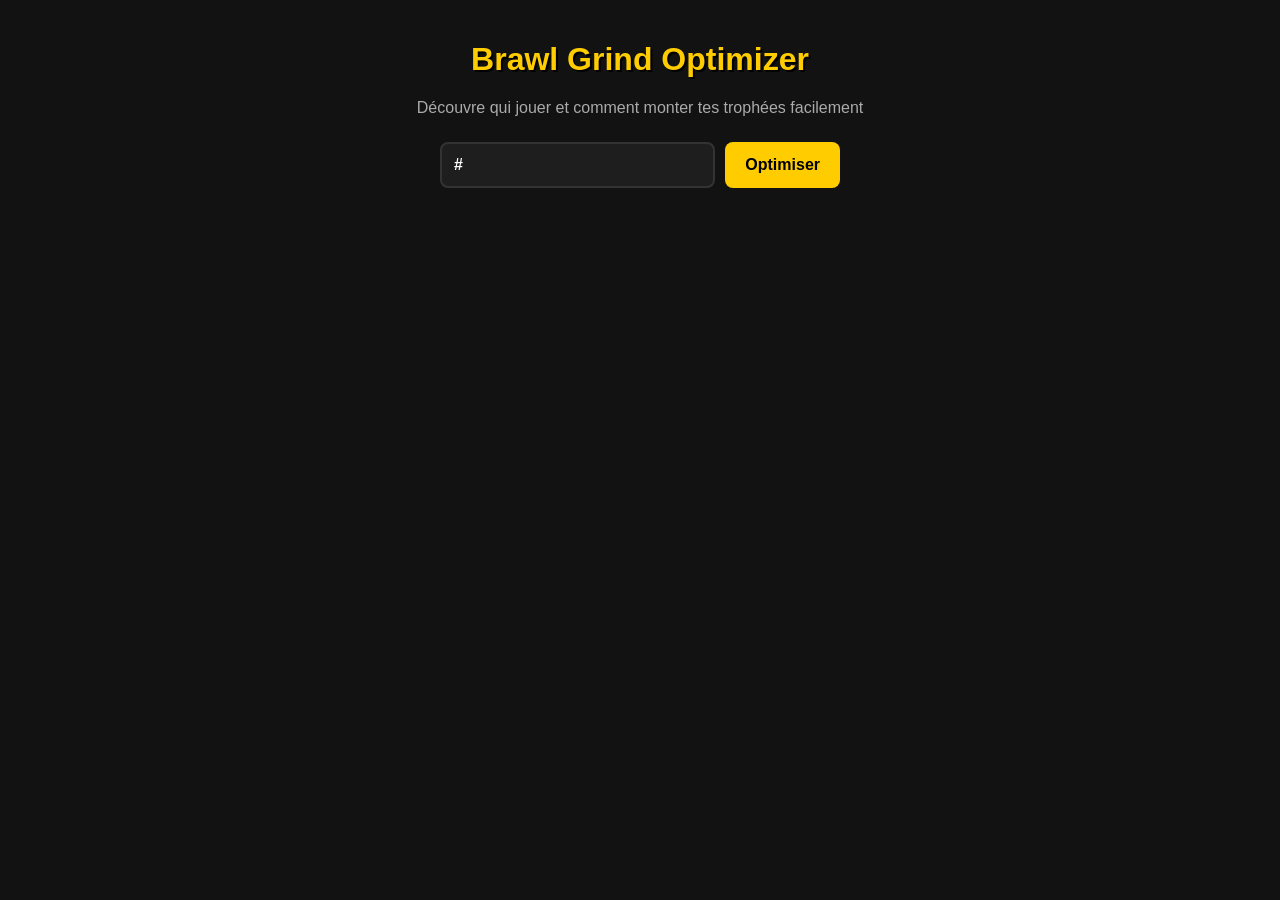
==== test.html @ 8ffc62bb "Create test.html" ====
<!DOCTYPE html>
<html lang="fr">
<head>
    <meta charset="UTF-8">
    <meta name="viewport" content="width=device-width, initial-scale=1.0">
    <title>Brawl Stars - Assistant de Grind</title>
    <style>
        /* CSS Léger et Style Gaming */
        body {
            background-color: #121212;
            color: #ffffff;
            font-family: 'Segoe UI', Tahoma, Geneva, Verdana, sans-serif;
            margin: 0;
            padding: 20px;
            display: flex;
            flex-direction: column;
            align-items: center;
        }

        h1 {
            color: #ffcc00;
            text-shadow: 2px 2px #000000;
            margin-bottom: 5px;
        }

        .subtitle {
            color: #aaaaaa;
            margin-bottom: 25px;
        }

        .search-box {
            display: flex;
            gap: 10px;
            margin-bottom: 30px;
            width: 100%;
            max-width: 400px;
        }

        input {
            flex: 1;
            padding: 12px;
            border-radius: 8px;
            border: 2px solid #333;
            background-color: #1e1e1e;
            color: white;
            font-size: 16px;
            font-weight: bold;
        }

        input:focus {
            border-color: #ffcc00;
            outline: none;
        }

        button {
            padding: 12px 20px;
            border-radius: 8px;
            border: none;
            background-color: #ffcc00;
            color: #000000;
            font-size: 16px;
            font-weight: bold;
            cursor: pointer;
            transition: transform 0.1s, background-color 0.2s;
        }

        button:hover {
            background-color: #ffe066;
            transform: scale(1.02);
        }

        #loader {
            display: none;
            color: #ffcc00;
            font-weight: bold;
            margin-bottom: 20px;
        }

        #suggestions {
            display: grid;
            grid-template-columns: repeat(auto-fill, minmax(280px, 1fr));
            gap: 20px;
            width: 100%;
            max-width: 1000px;
        }

        .brawler-card {
            background-color: #1e1e1e;
            padding: 20px;
            border-radius: 12px;
            border-left: 6px solid #ffcc00;
            box-shadow: 0 4px 6px rgba(0,0,0,0.3);
        }

        .brawler-card h3 {
            margin-top: 0;
            color: #ffcc00;
            font-size: 20px;
            letter-spacing: 1px;
        }

        .brawler-card p {
            margin: 8px 0;
            font-size: 14px;
            color: #dddddd;
        }

        .brawler-card strong {
            color: #00ffcc;
        }

        .brawler-card em {
            color: #ff6666;
            font-style: normal;
            font-weight: bold;
        }
    </style>
</head>
<body>

    <h1>Brawl Grind Optimizer</h1>
    <p class="subtitle">Découvre qui jouer et comment monter tes trophées facilement</p>

    <div class="search-box">
        <input type="text" id="playerTag" placeholder="Ex: #2G02UU0" value="#">
        <button onclick="analyserProfil()">Optimiser</button>
    </div>

    <div id="loader">Analyse du compte en cours...</div>

    <div id="suggestions">
        </div>

    <script>
        // URL de ton Cloudflare Worker configurée
        const WORKER_URL = "https://tark.alex-usagi84.workers.dev/"; 

        async function analyserProfil() {
            let tag = document.getElementById('playerTag').value.trim();
            
            // Nettoyage du tag (on enlève le # pour l'envoyer proprement)
            tag = tag.replace('#', '');

            if (!tag) {
                alert("Mets un tag de joueur valide !");
                return;
            }

            const loader = document.getElementById('loader');
            const suggestionsDiv = document.getElementById('suggestions');
            
            suggestionsDiv.innerHTML = '';
            loader.style.display = 'block';

            try {
                // Appel à ton worker. Note: Ajuste cette ligne si ton worker requiert un format spécifique (ex: `${WORKER_URL}?tag=${tag}`)
                const response = await fetch(`${WORKER_URL}${tag}`);
                
                if (!response.ok) {
                    throw new Error("Impossible de récupérer les données du joueur.");
                }

                const data = await response.json();
                const brawlers = data.brawlers;

                loader.style.display = 'none';

                if (!brawlers || brawlers.length === 0) {
                    suggestionsDiv.innerHTML = "<p>Aucun brawler trouvé ou profil introuvable.</p>";
                    return;
                }

                brawlers.forEach(brawler => {
                    let objectifTrophees = brawler.trophies;
                    let difficulte = "Normal";
                    let conseilMap = "Tous modes";

                    // Algorithme de recommandation de Grind
                    if (brawler.power >= 10 && brawler.trophies < 750) {
                        objectifTrophees = 750;
                        difficulte = "Facile (Brawler Maxé)";
                    } else if (brawler.power >= 7 && brawler.trophies < 500) {
                        objectifTrophees = 500;
                        difficulte = "Très Facile (Basse ligue)";
                    } else if (brawler.trophies >= 750) {
                        objectifTrophees = brawler.trophies + 50;
                        difficulte = "Difficile (High Elo)";
                    } else {
                        objectifTrophees = brawler.trophies + 50;
                        difficulte = "Moyenne";
                    }

                    // Conseils basiques selon les archétypes de brawlers
                    const brawlerName = brawler.name.toUpperCase();
                    if (["SHELLY", "BULL", "EDGAR", "EL PRIMO", "DARRYL", "FANG"].includes(brawlerName)) {
                        conseilMap = "Survivant Solo ou Brawl Ball (Maps fermées)";
                    } else if (["COLT", "PIPER", "ANGELO", "BELLE", "BROCK"].includes(brawlerName)) {
                        conseilMap = "Prime, Hors-jeu ou Zone Réservée (Maps ouvertes)";
                    } else if (["BARLEY", "DYNAMIKE", "TICK", "GROM"].includes(brawlerName)) {
                        conseilMap = "Braquage ou Zone Réservée (Derrière les murs)";
                    } else {
                        conseilMap = "Brawl Ball ou Razzia de Gemmes";
                    }

                    suggestionsDiv.innerHTML += `
                        <div class="brawler-card">
                            <h3>${brawler.name}</h3>
                            <p>🏆 Trophées actuels : <strong>${brawler.trophies}</strong></p>
                            <p>🎯 Objectif atteignable : <strong>${objectifTrophees} 🏆</strong></p>
                            <p>⚡ Difficulté estimée : <strong>${difficulte}</strong></p>
                            <p>📍 Mode conseillé : <em>${conseilMap}</em></p>
                        </div>
                    `;
                });

            } catch (error) {
                loader.style.display = 'none';
                alert("Erreur lors de la récupération des données. Vérifie ton tag ou l'état de ton Worker.");
                console.error(error);
            }
        }
    </script>
</body>
  </html>
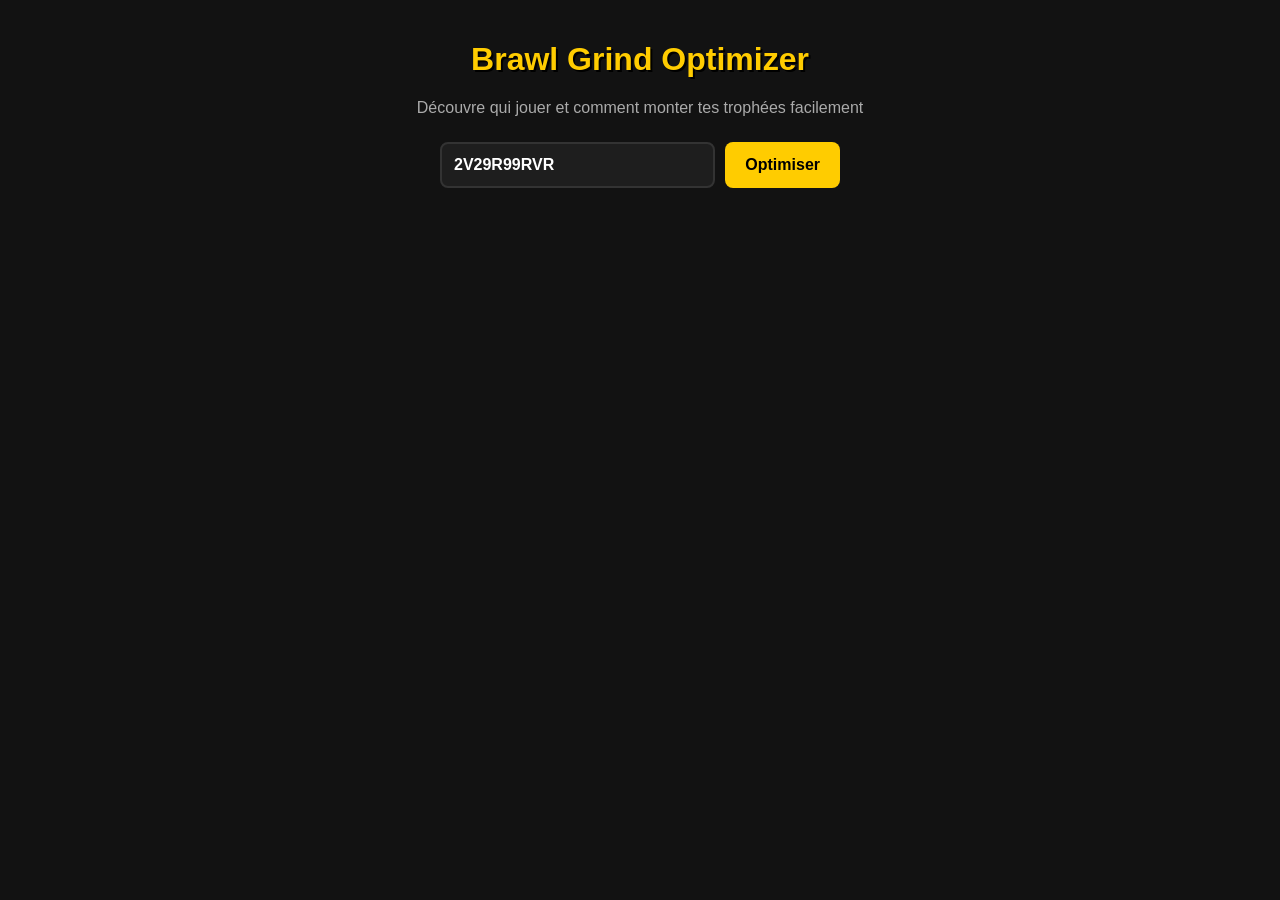
==== commit f04032ea: "Update test.html" ====
--- a/test.html
+++ b/test.html
@@ -122,7 +122,7 @@
     <p class="subtitle">Découvre qui jouer et comment monter tes trophées facilement</p>
 
     <div class="search-box">
-        <input type="text" id="playerTag" placeholder="Ex: #2G02UU0" value="#">
+        <input type="text" id="playerTag" placeholder="Ex: 2G02UU0" value="2V29R99RVR">
         <button onclick="analyserProfil()">Optimiser</button>
     </div>
 
@@ -132,13 +132,13 @@
         </div>
 
     <script>
-        // URL de ton Cloudflare Worker configurée
+        // URL de ton Cloudflare Worker
         const WORKER_URL = "https://tark.alex-usagi84.workers.dev/"; 
 
         async function analyserProfil() {
             let tag = document.getElementById('playerTag').value.trim();
             
-            // Nettoyage du tag (on enlève le # pour l'envoyer proprement)
+            // On nettoie les espaces et le # si l'utilisateur l'a tapé
             tag = tag.replace('#', '');
 
             if (!tag) {
@@ -153,8 +153,8 @@
             loader.style.display = 'block';
 
             try {
-                // Appel à ton worker. Note: Ajuste cette ligne si ton worker requiert un format spécifique (ex: `${WORKER_URL}?tag=${tag}`)
-                const response = await fetch(`${WORKER_URL}${tag}`);
+                // Correction ici : Ajout du %23 pour encoder le # requis par l'API Supercell
+                const response = await fetch(`${WORKER_URL}%23${tag}`);
                 
                 if (!response.ok) {
                     throw new Error("Impossible de récupérer les données du joueur.");
@@ -215,11 +215,10 @@
 
             } catch (error) {
                 loader.style.display = 'none';
-                alert("Erreur lors de la récupération des données. Vérifie ton tag ou l'état de ton Worker.");
+                suggestionsDiv.innerHTML = "<p style='color: #ff6666;'>Erreur de connexion avec le Worker. Vérifie que ton Worker gère bien le format attendu.</p>";
                 console.error(error);
             }
         }
     </script>
 </body>
-  </html>
-
+</html>
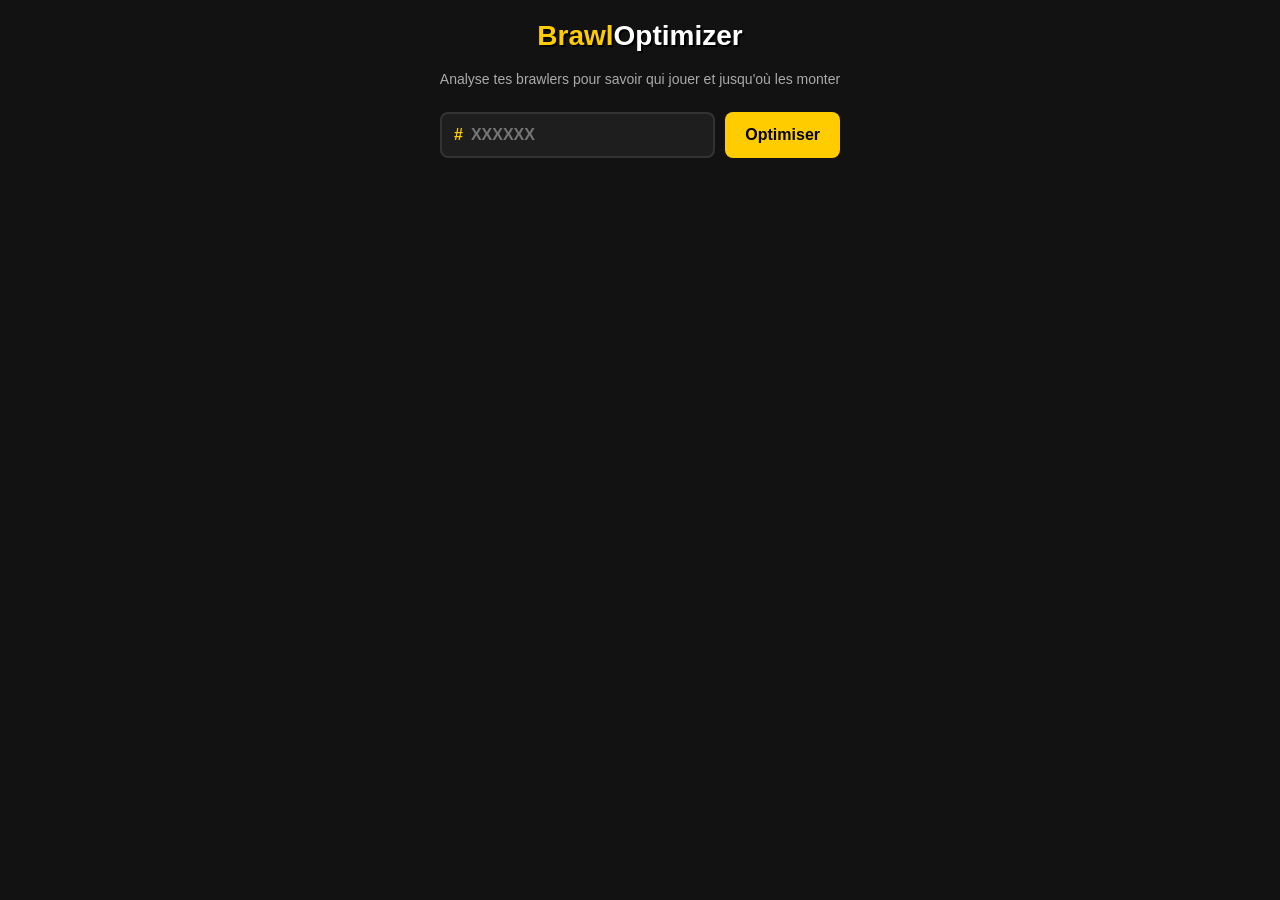
==== commit 3e2c073c: "Update test.html" ====
--- a/test.html
+++ b/test.html
@@ -1,148 +1,184 @@
 <!DOCTYPE html>
 <html lang="fr">
 <head>
-    <meta charset="UTF-8">
-    <meta name="viewport" content="width=device-width, initial-scale=1.0">
-    <title>Brawl Stars - Assistant de Grind</title>
-    <style>
-        /* CSS Léger et Style Gaming */
-        body {
-            background-color: #121212;
-            color: #ffffff;
-            font-family: 'Segoe UI', Tahoma, Geneva, Verdana, sans-serif;
-            margin: 0;
-            padding: 20px;
-            display: flex;
-            flex-direction: column;
-            align-items: center;
-        }
-
-        h1 {
-            color: #ffcc00;
-            text-shadow: 2px 2px #000000;
-            margin-bottom: 5px;
-        }
-
-        .subtitle {
-            color: #aaaaaa;
-            margin-bottom: 25px;
-        }
-
-        .search-box {
-            display: flex;
-            gap: 10px;
-            margin-bottom: 30px;
-            width: 100%;
-            max-width: 400px;
-        }
-
-        input {
-            flex: 1;
-            padding: 12px;
-            border-radius: 8px;
-            border: 2px solid #333;
-            background-color: #1e1e1e;
-            color: white;
-            font-size: 16px;
-            font-weight: bold;
-        }
-
-        input:focus {
-            border-color: #ffcc00;
-            outline: none;
-        }
-
-        button {
-            padding: 12px 20px;
-            border-radius: 8px;
-            border: none;
-            background-color: #ffcc00;
-            color: #000000;
-            font-size: 16px;
-            font-weight: bold;
-            cursor: pointer;
-            transition: transform 0.1s, background-color 0.2s;
-        }
-
-        button:hover {
-            background-color: #ffe066;
-            transform: scale(1.02);
-        }
-
-        #loader {
-            display: none;
-            color: #ffcc00;
-            font-weight: bold;
-            margin-bottom: 20px;
-        }
-
-        #suggestions {
-            display: grid;
-            grid-template-columns: repeat(auto-fill, minmax(280px, 1fr));
-            gap: 20px;
-            width: 100%;
-            max-width: 1000px;
-        }
-
-        .brawler-card {
-            background-color: #1e1e1e;
-            padding: 20px;
-            border-radius: 12px;
-            border-left: 6px solid #ffcc00;
-            box-shadow: 0 4px 6px rgba(0,0,0,0.3);
-        }
-
-        .brawler-card h3 {
-            margin-top: 0;
-            color: #ffcc00;
-            font-size: 20px;
-            letter-spacing: 1px;
-        }
-
-        .brawler-card p {
-            margin: 8px 0;
-            font-size: 14px;
-            color: #dddddd;
-        }
-
-        .brawler-card strong {
-            color: #00ffcc;
-        }
-
-        .brawler-card em {
-            color: #ff6666;
-            font-style: normal;
-            font-weight: bold;
-        }
-    </style>
+  <meta charset="UTF-8" />
+  <meta name="viewport" content="width=device-width, initial-scale=1.0, maximum-scale=1.0, user-scalable=no" />
+  <title>Brawl Stars - Grind Optimizer</title>
+  <style>
+    /* Style sombre et léger inspiré de ton Tracker */
+    :root {
+      --bg: #121212;
+      --card-bg: #1e1e1e;
+      --accent: #ffcc00;
+      --text: #ffffff;
+      --text-muted: #aaaaaa;
+      --green: #00ffcc;
+      --red: #ff6666;
+    }
+
+    body {
+      background-color: var(--bg);
+      color: var(--text);
+      font-family: 'Segoe UI', Tahoma, Geneva, Verdana, sans-serif;
+      margin: 0;
+      padding: 20px;
+      display: flex;
+      flex-direction: column;
+      align-items: center;
+    }
+
+    .brand {
+      color: var(--accent);
+      font-size: 28px;
+      font-weight: 800;
+      text-shadow: 2px 2px #000000;
+      margin-bottom: 5px;
+    }
+
+    .brand span {
+      color: var(--text);
+    }
+
+    .subtitle {
+      color: var(--text-muted);
+      margin-bottom: 25px;
+      font-size: 14px;
+      text-align: center;
+    }
+
+    .search-box {
+      display: flex;
+      gap: 10px;
+      margin-bottom: 30px;
+      width: 100%;
+      max-width: 400px;
+    }
+
+    .input-prefix-wrap {
+      display: flex;
+      align-items: center;
+      flex: 1;
+      background-color: var(--card-bg);
+      border: 2px solid #333;
+      border-radius: 8px;
+      padding-left: 12px;
+    }
+
+    .input-prefix {
+      color: var(--accent);
+      font-weight: bold;
+      font-size: 16px;
+    }
+
+    input {
+      width: 100%;
+      border: none;
+      background: transparent;
+      color: white;
+      padding: 12px 8px;
+      font-size: 16px;
+      font-weight: bold;
+    }
+
+    input:focus {
+      outline: none;
+    }
+
+    button {
+      padding: 12px 20px;
+      border-radius: 8px;
+      border: none;
+      background-color: var(--accent);
+      color: #000000;
+      font-size: 16px;
+      font-weight: bold;
+      cursor: pointer;
+      transition: transform 0.1s;
+    }
+
+    button:hover {
+      transform: scale(1.02);
+    }
+
+    #loader {
+      display: none;
+      color: var(--accent);
+      font-weight: bold;
+      margin-bottom: 20px;
+    }
+
+    #suggestions {
+      display: grid;
+      grid-template-columns: repeat(auto-fill, minmax(280px, 1fr));
+      gap: 20px;
+      width: 100%;
+      max-width: 1000px;
+    }
+
+    .brawler-card {
+      background-color: var(--card-bg);
+      padding: 20px;
+      border-radius: 12px;
+      border-left: 6px solid var(--accent);
+      box-shadow: 0 4px 6px rgba(0,0,0,0.3);
+    }
+
+    .brawler-card h3 {
+      margin-top: 0;
+      color: var(--accent);
+      font-size: 20px;
+      letter-spacing: 1px;
+    }
+
+    .brawler-card p {
+      margin: 8px 0;
+      font-size: 14px;
+      color: #dddddd;
+    }
+
+    .brawler-card strong {
+      color: var(--green);
+    }
+
+    .brawler-card em {
+      color: var(--red);
+      font-style: normal;
+      font-weight: bold;
+    }
+  </style>
 </head>
 <body>
 
-    <h1>Brawl Grind Optimizer</h1>
-    <p class="subtitle">Découvre qui jouer et comment monter tes trophées facilement</p>
+    <div class="brand">Brawl<span>Optimizer</span></div>
+    <p class="subtitle">Analyse tes brawlers pour savoir qui jouer et jusqu'où les monter</p>
 
     <div class="search-box">
-        <input type="text" id="playerTag" placeholder="Ex: 2G02UU0" value="2V29R99RVR">
+        <div class="input-prefix-wrap">
+            <span class="input-prefix">#</span>
+            <input type="text" id="playerTag" placeholder="XXXXXX" autocomplete="off">
+        </div>
         <button onclick="analyserProfil()">Optimiser</button>
     </div>
 
-    <div id="loader">Analyse du compte en cours...</div>
+    <div id="loader">🔄 Connexion à l'API Brawl Stars...</div>
 
     <div id="suggestions">
         </div>
 
     <script>
-        // URL de ton Cloudflare Worker
-        const WORKER_URL = "https://tark.alex-usagi84.workers.dev/"; 
+        const BS_WORKER = 'https://tark.alex-usagi84.workers.dev/';
+
+        // Nettoyage identique à ton script d'origine
+        function cleanTag(raw) {
+            return raw.replace(/^#/, '').toUpperCase().replace(/O/g, '0').replace(/[^A-Z0-9]/g, '');
+        }
 
         async function analyserProfil() {
-            let tag = document.getElementById('playerTag').value.trim();
-            
-            // On nettoie les espaces et le # si l'utilisateur l'a tapé
-            tag = tag.replace('#', '');
-
-            if (!tag) {
-                alert("Mets un tag de joueur valide !");
+            const rawTag = document.getElementById('playerTag').value.trim();
+            const tag = cleanTag(rawTag);
+
+            if (tag.length < 3) {
+                alert("Tag trop court !");
                 return;
             }
 
@@ -153,11 +189,12 @@
             loader.style.display = 'block';
 
             try {
-                // Correction ici : Ajout du %23 pour encoder le # requis par l'API Supercell
-                const response = await fetch(`${WORKER_URL}%23${tag}`);
+                // On utilise la structure exacte de ton fetch fonctionnel : ?tag=TAG
+                const url = `${BS_WORKER}?tag=${encodeURIComponent(tag)}`;
+                const response = await fetch(url, { headers: { Accept: 'application/json' } });
                 
                 if (!response.ok) {
-                    throw new Error("Impossible de récupérer les données du joueur.");
+                    throw new Error('Impossible de joindre l\'API.');
                 }
 
                 const data = await response.json();
@@ -166,16 +203,16 @@
                 loader.style.display = 'none';
 
                 if (!brawlers || brawlers.length === 0) {
-                    suggestionsDiv.innerHTML = "<p>Aucun brawler trouvé ou profil introuvable.</p>";
+                    suggestionsDiv.innerHTML = "<p>Aucun brawler trouvé sur ce compte.</p>";
                     return;
                 }
 
                 brawlers.forEach(brawler => {
                     let objectifTrophees = brawler.trophies;
-                    let difficulte = "Normal";
+                    let difficulte = "Normale";
                     let conseilMap = "Tous modes";
 
-                    // Algorithme de recommandation de Grind
+                    // Algorithme d'optimisation selon le niveau de pouvoir
                     if (brawler.power >= 10 && brawler.trophies < 750) {
                         objectifTrophees = 750;
                         difficulte = "Facile (Brawler Maxé)";
@@ -190,14 +227,14 @@
                         difficulte = "Moyenne";
                     }
 
-                    // Conseils basiques selon les archétypes de brawlers
+                    // Recommandations selon les archétypes
                     const brawlerName = brawler.name.toUpperCase();
                     if (["SHELLY", "BULL", "EDGAR", "EL PRIMO", "DARRYL", "FANG"].includes(brawlerName)) {
                         conseilMap = "Survivant Solo ou Brawl Ball (Maps fermées)";
                     } else if (["COLT", "PIPER", "ANGELO", "BELLE", "BROCK"].includes(brawlerName)) {
                         conseilMap = "Prime, Hors-jeu ou Zone Réservée (Maps ouvertes)";
                     } else if (["BARLEY", "DYNAMIKE", "TICK", "GROM"].includes(brawlerName)) {
-                        conseilMap = "Braquage ou Zone Réservée (Derrière les murs)";
+                        conseilMap = "Braquage ou Zone Réservée (Murs)";
                     } else {
                         conseilMap = "Brawl Ball ou Razzia de Gemmes";
                     }
@@ -205,17 +242,17 @@
                     suggestionsDiv.innerHTML += `
                         <div class="brawler-card">
                             <h3>${brawler.name}</h3>
-                            <p>🏆 Trophées actuels : <strong>${brawler.trophies}</strong></p>
-                            <p>🎯 Objectif atteignable : <strong>${objectifTrophees} 🏆</strong></p>
-                            <p>⚡ Difficulté estimée : <strong>${difficulte}</strong></p>
-                            <p>📍 Mode conseillé : <em>${conseilMap}</em></p>
+                            <p>🏆 Trophées actuels : <strong>${brawler.trophies}</strong> (Pouvoir ${brawler.power})</p>
+                            <p>🎯 Objectif conseillé : <strong>${objectifTrophees} 🏆</strong></p>
+                            <p>⚡ Difficulté : <strong>${difficulte}</strong></p>
+                            <p>📍 Où le jouer : <em>${conseilMap}</em></p>
                         </div>
                     `;
                 });
 
             } catch (error) {
                 loader.style.display = 'none';
-                suggestionsDiv.innerHTML = "<p style='color: #ff6666;'>Erreur de connexion avec le Worker. Vérifie que ton Worker gère bien le format attendu.</p>";
+                suggestionsDiv.innerHTML = "<p style='color: var(--red);'>Erreur de récupération. Vérifie ton tag ou l'état du Worker.</p>";
                 console.error(error);
             }
         }
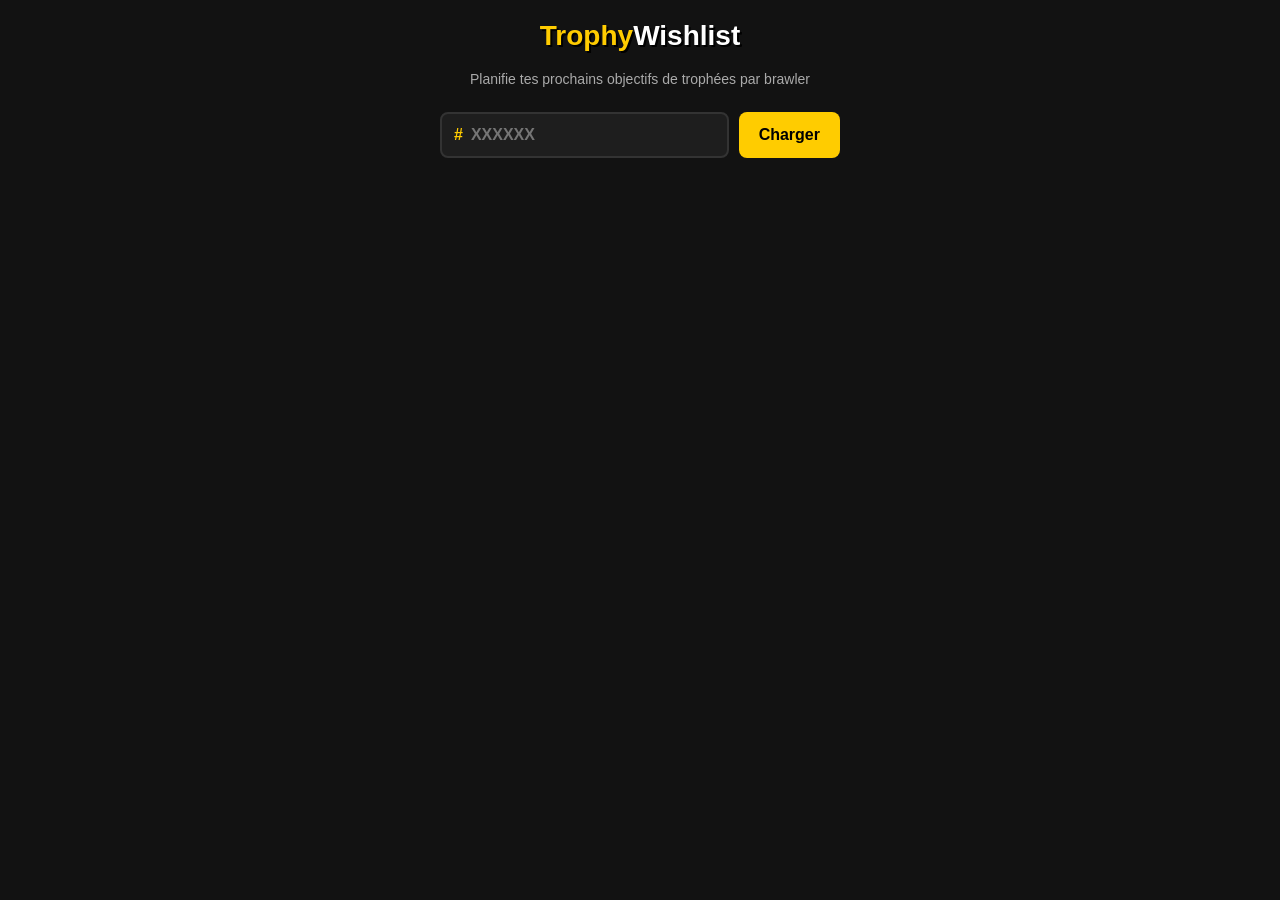
==== commit 9caeb1c2: "Update test.html" ====
--- a/test.html
+++ b/test.html
@@ -3,9 +3,8 @@
 <head>
   <meta charset="UTF-8" />
   <meta name="viewport" content="width=device-width, initial-scale=1.0, maximum-scale=1.0, user-scalable=no" />
-  <title>Brawl Stars - Grind Optimizer</title>
+  <title>Brawl Stars - Trophy Wishlist</title>
   <style>
-    /* Style sombre et léger inspiré de ton Tracker */
     :root {
       --bg: #121212;
       --card-bg: #1e1e1e;
@@ -13,7 +12,7 @@
       --text: #ffffff;
       --text-muted: #aaaaaa;
       --green: #00ffcc;
-      --red: #ff6666;
+      --border: #333333;
     }
 
     body {
@@ -46,10 +45,11 @@
       text-align: center;
     }
 
+    /* Boîte de recherche */
     .search-box {
       display: flex;
       gap: 10px;
-      margin-bottom: 30px;
+      margin-bottom: 25px;
       width: 100%;
       max-width: 400px;
     }
@@ -59,7 +59,7 @@
       align-items: center;
       flex: 1;
       background-color: var(--card-bg);
-      border: 2px solid #333;
+      border: 2px solid var(--border);
       border-radius: 8px;
       padding-left: 12px;
     }
@@ -107,154 +107,331 @@
       margin-bottom: 20px;
     }
 
-    #suggestions {
+    /* Compteur Global Wishlist */
+    .wishlist-panel {
+      display: none;
+      background: linear-gradient(135deg, #1e1e1e, #292929);
+      border: 2px solid var(--accent);
+      border-radius: 12px;
+      padding: 15px 25px;
+      width: 100%;
+      max-width: 950px;
+      margin-bottom: 30px;
+      box-shadow: 0 6px 12px rgba(0,0,0,0.4);
+    }
+
+    .wishlist-header {
+      display: flex;
+      justify-content: space-between;
+      align-items: center;
+      flex-wrap: wrap;
+      gap: 15px;
+    }
+
+    .wishlist-title {
+      font-size: 18px;
+      font-weight: bold;
+      color: var(--accent);
+      margin: 0;
+    }
+
+    .wishlist-stats {
+      display: flex;
+      gap: 20px;
+    }
+
+    .stat-item {
+      text-align: center;
+    }
+
+    .stat-label {
+      font-size: 11px;
+      color: var(--text-muted);
+      text-transform: uppercase;
+      display: block;
+    }
+
+    .stat-val {
+      font-size: 20px;
+      font-weight: bold;
+    }
+
+    .stat-val.gain {
+      color: var(--green);
+    }
+
+    /* Grille de Brawlers */
+    #brawlersGrid {
       display: grid;
-      grid-template-columns: repeat(auto-fill, minmax(280px, 1fr));
-      gap: 20px;
+      grid-template-columns: repeat(auto-fill, minmax(220px, 1fr));
+      gap: 15px;
       width: 100%;
       max-width: 1000px;
     }
 
     .brawler-card {
       background-color: var(--card-bg);
-      padding: 20px;
-      border-radius: 12px;
-      border-left: 6px solid var(--accent);
-      box-shadow: 0 4px 6px rgba(0,0,0,0.3);
-    }
-
-    .brawler-card h3 {
-      margin-top: 0;
+      border: 2px solid var(--border);
+      border-radius: 10px;
+      padding: 15px;
+      display: flex;
+      flex-direction: column;
+      justify-content: space-between;
+      transition: border-color 0.2s, transform 0.2s;
+    }
+
+    .brawler-card.in-wishlist {
+      border-color: var(--accent);
+      background-color: #252522;
+      transform: translateY(-2px);
+    }
+
+    .brawler-name {
+      font-size: 18px;
+      font-weight: bold;
+      margin: 0 0 10px 0;
+      color: var(--text);
+    }
+
+    .brawler-card.in-wishlist .brawler-name {
       color: var(--accent);
-      font-size: 20px;
-      letter-spacing: 1px;
-    }
-
-    .brawler-card p {
-      margin: 8px 0;
-      font-size: 14px;
+    }
+
+    .brawler-info {
+      font-size: 13px;
       color: #dddddd;
-    }
-
-    .brawler-card strong {
+      margin-bottom: 12px;
+    }
+
+    /* Contrôleurs d'objectifs */
+    .goal-controls {
+      display: none;
+      background: rgba(0,0,0,0.3);
+      padding: 8px;
+      border-radius: 6px;
+      margin-bottom: 12px;
+      align-items: center;
+      justify-content: space-between;
+    }
+
+    .brawler-card.in-wishlist .goal-controls {
+      display: flex;
+    }
+
+    .goal-btn {
+      background: #333;
+      color: white;
+      border: none;
+      padding: 4px 10px;
+      border-radius: 4px;
+      cursor: pointer;
+      font-weight: bold;
+    }
+
+    .goal-btn:hover {
+      background: #444;
+    }
+
+    .goal-display {
+      font-size: 13px;
+      font-weight: bold;
+    }
+
+    .goal-display span {
       color: var(--green);
     }
 
-    .brawler-card em {
-      color: var(--red);
-      font-style: normal;
-      font-weight: bold;
+    .btn-action {
+      width: 100%;
+      padding: 8px;
+      font-size: 12px;
+      border-radius: 6px;
+      background-color: #333;
+      color: white;
+    }
+
+    .brawler-card.in-wishlist .btn-action {
+      background-color: #ff4444;
+      color: white;
     }
   </style>
 </head>
 <body>
 
-    <div class="brand">Brawl<span>Optimizer</span></div>
-    <p class="subtitle">Analyse tes brawlers pour savoir qui jouer et jusqu'où les monter</p>
+    <div class="brand">Trophy<span>Wishlist</span></div>
+    <p class="subtitle">Planifie tes prochains objectifs de trophées par brawler</p>
 
     <div class="search-box">
         <div class="input-prefix-wrap">
             <span class="input-prefix">#</span>
             <input type="text" id="playerTag" placeholder="XXXXXX" autocomplete="off">
         </div>
-        <button onclick="analyserProfil()">Optimiser</button>
+        <button onclick="chargerProfil()">Charger</button>
     </div>
 
-    <div id="loader">🔄 Connexion à l'API Brawl Stars...</div>
-
-    <div id="suggestions">
+    <div id="loader">🔄 Récupération de tes brawlers...</div>
+
+    <div class="wishlist-panel" id="wishlistPanel">
+        <div class="wishlist-header">
+            <p class="wishlist-title">📋 Plan de Session</p>
+            <div class="wishlist-stats">
+                <div class="stat-item">
+                    <span class="stat-label">Brawlers ciblés</span>
+                    <span class="stat-val" id="totalBrawlersCount">0</span>
+                </div>
+                <div class="stat-item">
+                    <span class="stat-label">Trophées actuels</span>
+                    <span class="stat-val" id="totalCurrentTr">—</span>
+                </div>
+                <div class="stat-item">
+                    <span class="stat-label">Gain planifié</span>
+                    <span class="stat-val gain" id="totalGainTr">+0</span>
+                </div>
+                <div class="stat-item">
+                    <span class="stat-label">Nouveau Total virtuel</span>
+                    <span class="stat-val" id="totalVirtualTr" style="color: var(--accent);">—</span>
+                </div>
+            </div>
+        </div>
+    </div>
+
+    <div id="brawlersGrid">
         </div>
 
     <script>
         const BS_WORKER = 'https://tark.alex-usagi84.workers.dev/';
-
-        // Nettoyage identique à ton script d'origine
+        
+        let localBrawlers = []; // Stocke la liste complète des brawlers du joueur
+        let wishlist = {};      // Structure: { brawlerId/Name: objectifTrophees }
+        let baseTotalTrophies = 0;
+
         function cleanTag(raw) {
             return raw.replace(/^#/, '').toUpperCase().replace(/O/g, '0').replace(/[^A-Z0-9]/g, '');
         }
 
-        async function analyserProfil() {
+        async function chargerProfil() {
             const rawTag = document.getElementById('playerTag').value.trim();
             const tag = cleanTag(rawTag);
 
             if (tag.length < 3) {
-                alert("Tag trop court !");
+                alert("Tag invalide ou trop court.");
                 return;
             }
 
             const loader = document.getElementById('loader');
-            const suggestionsDiv = document.getElementById('suggestions');
+            const grid = document.getElementById('brawlersGrid');
+            const panel = document.getElementById('wishlistPanel');
             
-            suggestionsDiv.innerHTML = '';
+            grid.innerHTML = '';
+            panel.style.display = 'none';
             loader.style.display = 'block';
+            wishlist = {}; // Reset de la wishlist précédente
 
             try {
-                // On utilise la structure exacte de ton fetch fonctionnel : ?tag=TAG
                 const url = `${BS_WORKER}?tag=${encodeURIComponent(tag)}`;
                 const response = await fetch(url, { headers: { Accept: 'application/json' } });
                 
-                if (!response.ok) {
-                    throw new Error('Impossible de joindre l\'API.');
-                }
+                if (!response.ok) throw new Error('Erreur API');
 
                 const data = await response.json();
-                const brawlers = data.brawlers;
+                localBrawlers = data.brawlers || [];
+                baseTotalTrophies = data.trophies || 0;
 
                 loader.style.display = 'none';
 
-                if (!brawlers || brawlers.length === 0) {
-                    suggestionsDiv.innerHTML = "<p>Aucun brawler trouvé sur ce compte.</p>";
+                if (localBrawlers.length === 0) {
+                    grid.innerHTML = "<p>Aucun brawler trouvé.</p>";
                     return;
                 }
 
-                brawlers.forEach(brawler => {
-                    let objectifTrophees = brawler.trophies;
-                    let difficulte = "Normale";
-                    let conseilMap = "Tous modes";
-
-                    // Algorithme d'optimisation selon le niveau de pouvoir
-                    if (brawler.power >= 10 && brawler.trophies < 750) {
-                        objectifTrophees = 750;
-                        difficulte = "Facile (Brawler Maxé)";
-                    } else if (brawler.power >= 7 && brawler.trophies < 500) {
-                        objectifTrophees = 500;
-                        difficulte = "Très Facile (Basse ligue)";
-                    } else if (brawler.trophies >= 750) {
-                        objectifTrophees = brawler.trophies + 50;
-                        difficulte = "Difficile (High Elo)";
-                    } else {
-                        objectifTrophees = brawler.trophies + 50;
-                        difficulte = "Moyenne";
-                    }
-
-                    // Recommandations selon les archétypes
-                    const brawlerName = brawler.name.toUpperCase();
-                    if (["SHELLY", "BULL", "EDGAR", "EL PRIMO", "DARRYL", "FANG"].includes(brawlerName)) {
-                        conseilMap = "Survivant Solo ou Brawl Ball (Maps fermées)";
-                    } else if (["COLT", "PIPER", "ANGELO", "BELLE", "BROCK"].includes(brawlerName)) {
-                        conseilMap = "Prime, Hors-jeu ou Zone Réservée (Maps ouvertes)";
-                    } else if (["BARLEY", "DYNAMIKE", "TICK", "GROM"].includes(brawlerName)) {
-                        conseilMap = "Braquage ou Zone Réservée (Murs)";
-                    } else {
-                        conseilMap = "Brawl Ball ou Razzia de Gemmes";
-                    }
-
-                    suggestionsDiv.innerHTML += `
-                        <div class="brawler-card">
-                            <h3>${brawler.name}</h3>
-                            <p>🏆 Trophées actuels : <strong>${brawler.trophies}</strong> (Pouvoir ${brawler.power})</p>
-                            <p>🎯 Objectif conseillé : <strong>${objectifTrophees} 🏆</strong></p>
-                            <p>⚡ Difficulté : <strong>${difficulte}</strong></p>
-                            <p>📍 Où le jouer : <em>${conseilMap}</em></p>
-                        </div>
-                    `;
-                });
+                // Tri alphabétique ou par trophées décroissants
+                localBrawlers.sort((a, b) => b.trophies - a.trophies);
+
+                panel.style.display = 'block';
+                renderGrid();
+                updateGlobalStats();
 
             } catch (error) {
                 loader.style.display = 'none';
-                suggestionsDiv.innerHTML = "<p style='color: var(--red);'>Erreur de récupération. Vérifie ton tag ou l'état du Worker.</p>";
+                alert("Erreur lors du chargement. Vérifie ton tag.");
                 console.error(error);
             }
+        }
+
+        function renderGrid() {
+            const grid = document.getElementById('brawlersGrid');
+            grid.innerHTML = '';
+
+            localBrawlers.forEach((brawler, index) => {
+                const name = brawler.name;
+                const currentTr = brawler.trophies;
+                const inWishlist = wishlist[name] !== undefined;
+                const targetTr = inWishlist ? wishlist[name] : currentTr;
+
+                const card = document.createElement('div');
+                card.className = `brawler-card ${inWishlist ? 'in-wishlist' : ''}`;
+                
+                card.innerHTML = `
+                    <div>
+                        <p class="brawler-name">${name}</p>
+                        <div class="brawler-info">
+                            🏆 Actuel : <strong>${currentTr}</strong><br>
+                            ⚡ Pouvoir : ${brawler.power}
+                        </div>
+                        <div class="goal-controls">
+                            <button class="goal-btn" onclick="adjustGoal('${name}', -25)">-</button>
+                            <div class="goal-display">Cible: <span>${targetTr}</span></div>
+                            <button class="goal-btn" onclick="adjustGoal('${name}', 25)">+</button>
+                        </div>
+                    </div>
+                    <button class="btn-action" onclick="toggleWishlist('${name}', ${currentTr})">
+                        ${inWishlist ? 'Retirer du plan' : 'Ajouter au plan'}
+                    </button>
+                `;
+                grid.appendChild(card);
+            });
+        }
+
+        function toggleWishlist(name, currentTr) {
+            if (wishlist[name] !== undefined) {
+                delete wishlist[name];
+            } else {
+                // Par défaut, l'objectif s'aligne au palier supérieur de +25 ou +50 trophées
+                wishlist[name] = currentTr + 50;
+            }
+            renderGrid();
+            updateGlobalStats();
+        }
+
+        function adjustGoal(name, amount) {
+            if (wishlist[name] === undefined) return;
+            
+            const brawler = localBrawlers.find(b => b.name === name);
+            if (!brawler) return;
+
+            // Ne pas descendre en dessous des trophées actuels
+            if (wishlist[name] + amount >= brawler.trophies) {
+                wishlist[name] += amount;
+                renderGrid();
+                updateGlobalStats();
+            }
+        }
+
+        function updateGlobalStats() {
+            let totalGain = 0;
+            let count = 0;
+
+            localBrawlers.forEach(b => {
+                if (wishlist[b.name] !== undefined) {
+                    totalGain += (wishlist[b.name] - b.trophies);
+                    count++;
+                }
+            });
+
+            document.getElementById('totalBrawlersCount').textContent = count;
+            document.getElementById('totalCurrentTr').textContent = baseTotalTrophies.toLocaleString('fr-FR');
+            document.getElementById('totalGainTr').textContent = `+${totalGain.toLocaleString('fr-FR')}`;
+            document.getElementById('totalVirtualTr').textContent = (baseTotalTrophies + totalGain).toLocaleString('fr-FR');
         }
     </script>
 </body>
